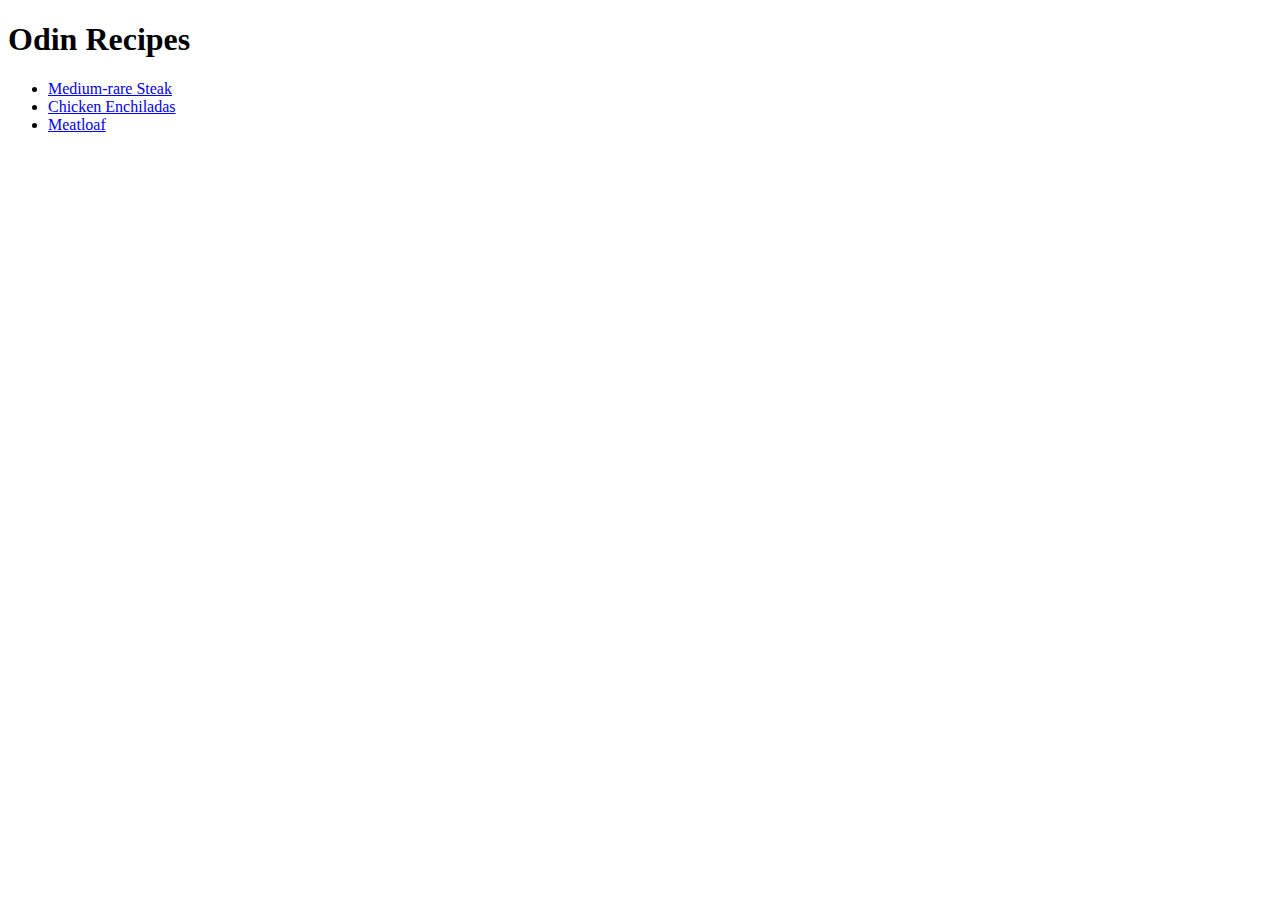
==== index.html @ 80fe8aa3 "add return to page" ====
<!DOCTYPE html>
<html lang="en">
    <head>
        <meta charset="UTF-8">
        <title>Odin Recipes</title>
    </head>
    <body>
        <h1>Odin Recipes</h1>
        <ul>
            <li><a href="./recipes/steak.html">Medium-rare Steak</a></li>
            <li><a href="./recipes/chickenenchiladas.html">Chicken Enchiladas</a></li>
            <li><a href="./recipes/meatloaf.html">Meatloaf</a></li>
        </ul>
    </body>
</html>
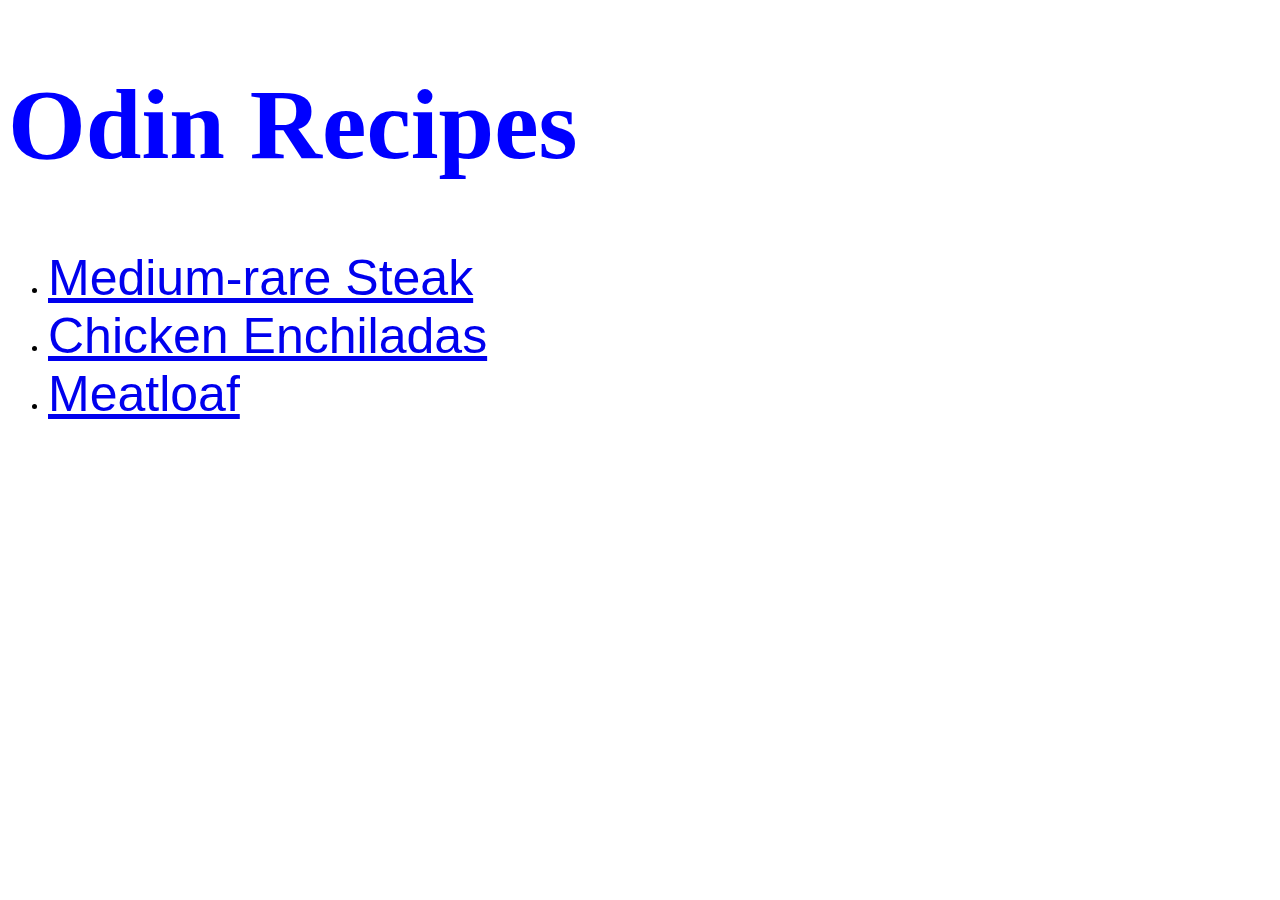
==== commit fb842de7: "add css stuff(still very ugly just for practice)" ====
--- a/index.html
+++ b/index.html
@@ -3,13 +3,14 @@
     <head>
         <meta charset="UTF-8">
         <title>Odin Recipes</title>
+        <link rel="stylesheet" href="style.css">
     </head>
     <body>
-        <h1>Odin Recipes</h1>
+        <h1 id="title">Odin Recipes</h1>
         <ul>
-            <li><a href="./recipes/steak.html">Medium-rare Steak</a></li>
-            <li><a href="./recipes/chickenenchiladas.html">Chicken Enchiladas</a></li>
-            <li><a href="./recipes/meatloaf.html">Meatloaf</a></li>
+            <li><a class="links" href="./recipes/steak.html">Medium-rare Steak</a></li>
+            <li><a class="links" href="./recipes/chickenenchiladas.html">Chicken Enchiladas</a></li>
+            <li><a class="links" href="./recipes/meatloaf.html">Meatloaf</a></li>
         </ul>
     </body>
 </html>--- a/style.css
+++ b/style.css
@@ -0,0 +1,9 @@
+#title{
+    font-size: 100px;
+    color: blue;
+    font-weight: bold;
+}
+.links{
+    font-size: 50px;
+    font-family:'Gill Sans', 'Gill Sans MT', Calibri, 'Trebuchet MS', sans-serif
+}